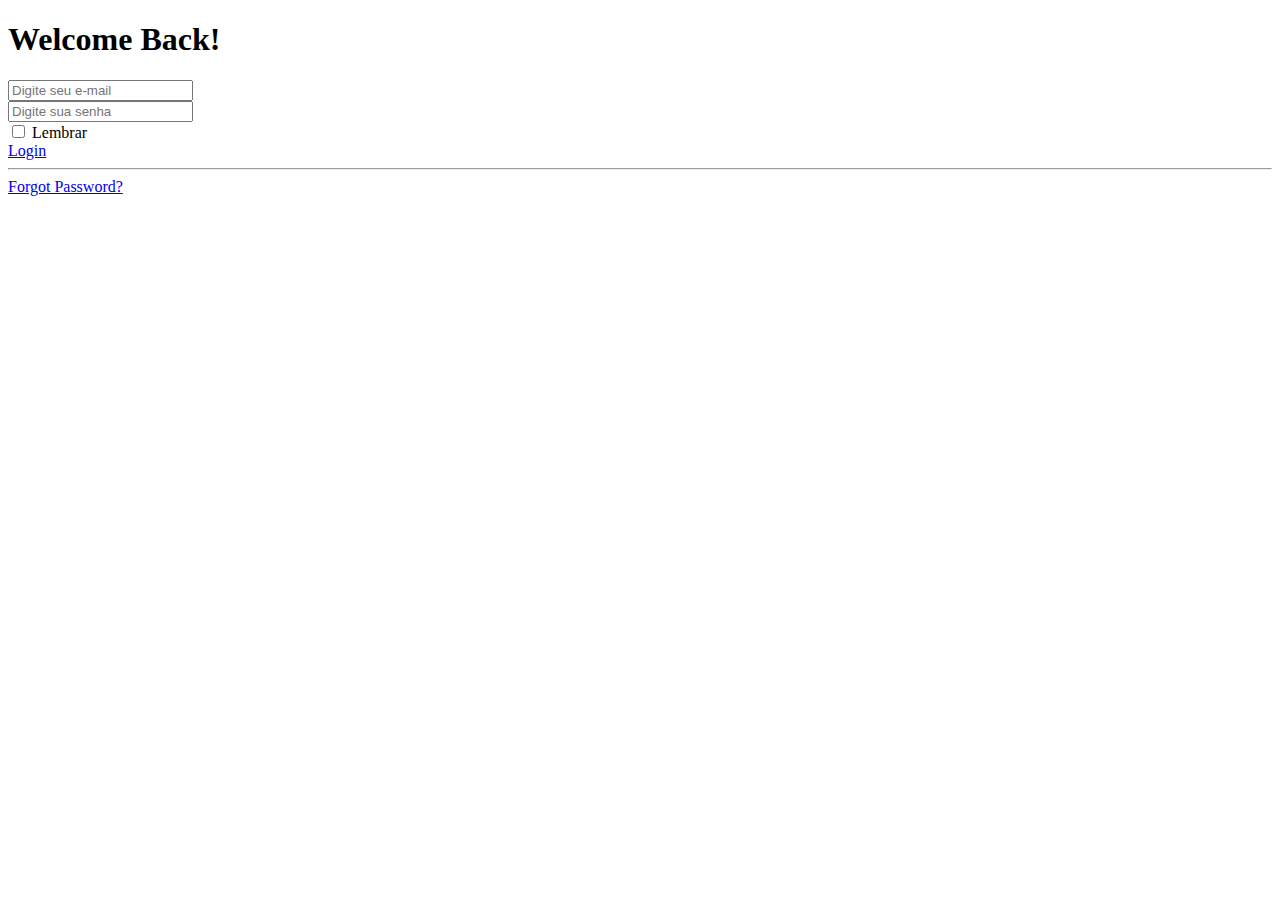
==== sistema-escolar/src/main/resources/templates/login/index.html @ 34a33ed3 "Criando login & alterando UserService" ====
<!DOCTYPE html>
<html lang="pt-br">

<head>

    <meta charset="utf-8">
    <meta http-equiv="X-UA-Compatible" content="IE=edge">
    <meta name="viewport" content="width=device-width, initial-scale=1, shrink-to-fit=no">
    <meta name="description" content="">
    <meta name="author" content="">

    <title>SB Admin 2 - Login</title>

    <!-- Custom fonts for this template-->
    <link href="/vendor/fontawesome-free/css/all.min.css" rel="stylesheet" type="text/css">
    <link
        href="https://fonts.googleapis.com/css?family=Nunito:200,200i,300,300i,400,400i,600,600i,700,700i,800,800i,900,900i"
        rel="stylesheet">

    <!-- Custom styles for this template-->
    <link href="/css/sb-admin-2.min.css" rel="stylesheet">

</head>

<body class="bg-gradient-primary">

    <div class="container">

        <!-- Outer Row -->
        <div class="row justify-content-center">

            <div class="col-xl-10 col-lg-12 col-md-9">

                <div class="card o-hidden border-0 shadow-lg my-5">
                    <div class="card-body p-0">
                        <!-- Nested Row within Card Body -->
                        <div class="row">
                            <div class="col-lg-6 d-none d-lg-block bg-login-image"></div>
                            <div class="col-lg-6">
                                <div class="p-5">
                                    <div class="text-center">
                                        <h1 class="h4 text-gray-900 mb-4">Welcome Back!</h1>
                                    </div>
                                    <form class="user" action="/logar" method="POST">
                                        <div class="form-group">
                                            <input type="email" name="email" class="form-control form-control-user"
                                                id="exampleInputEmail" aria-describedby="emailHelp"
                                                placeholder="Digite seu e-mail">
                                        </div>
                                        <div class="form-group">
                                            <input type="password" name="password" class="form-control form-control-user"
                                                id="exampleInputPassword" placeholder="Digite sua senha">
                                        </div>
                                        <div class="form-group">
                                            <div class="custom-control custom-checkbox small">
                                                <input type="checkbox" name="rememberme" class="custom-control-input" id="customCheck">
                                                <label class="custom-control-label" for="customCheck">Lembrar</label>
                                            </div>
                                        </div>
                                        <a href="/" class="btn btn-primary btn-user btn-block">
                                            Login
                                        </a>
                                    </form>
                                    <hr>
                                    <div class="text-center">
                                        <a class="small" href="forgot-password.html">Forgot Password?</a>
                                    </div>
                                </div>
                            </div>
                        </div>
                    </div>
                </div>

            </div>

        </div>

    </div>

    <!-- Bootstrap core JavaScript-->
    <script src="/vendor/jquery/jquery.min.js"></script>
    <script src="/vendor/bootstrap/js/bootstrap.bundle.min.js"></script>

    <!-- Core plugin JavaScript-->
    <script src="/vendor/jquery-easing/jquery.easing.min.js"></script>

    <!-- Custom scripts for all pages-->
    <script src="/js/sb-admin-2.min.js"></script>

</body>

</html>
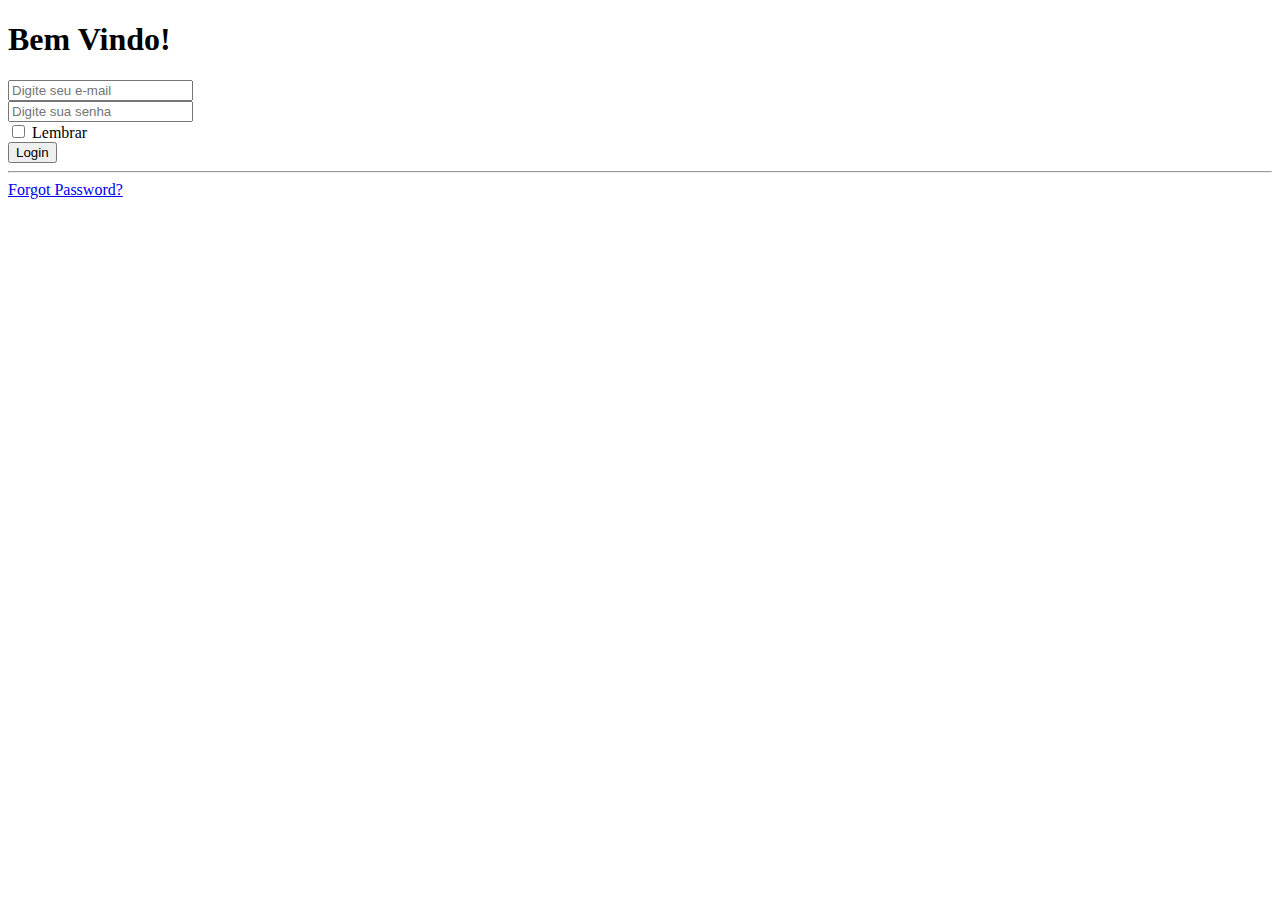
==== commit 23379737: "Adicionando regra de negócio para login" ====
--- a/sistema-escolar/src/main/resources/templates/login/index.html
+++ b/sistema-escolar/src/main/resources/templates/login/index.html
@@ -9,7 +9,7 @@
     <meta name="description" content="">
     <meta name="author" content="">
 
-    <title>SB Admin 2 - Login</title>
+    <title>Login - Sistema Escolar</title>
 
     <!-- Custom fonts for this template-->
     <link href="/vendor/fontawesome-free/css/all.min.css" rel="stylesheet" type="text/css">
@@ -39,7 +39,7 @@
                             <div class="col-lg-6">
                                 <div class="p-5">
                                     <div class="text-center">
-                                        <h1 class="h4 text-gray-900 mb-4">Welcome Back!</h1>
+                                        <h1 class="h4 text-gray-900 mb-4">Bem Vindo!</h1>
                                     </div>
                                     <form class="user" action="/logar" method="POST">
                                         <div class="form-group">
@@ -57,9 +57,9 @@
                                                 <label class="custom-control-label" for="customCheck">Lembrar</label>
                                             </div>
                                         </div>
-                                        <a href="/" class="btn btn-primary btn-user btn-block">
+                                        <button type="submit" class="btn btn-primary btn-user btn-block">
                                             Login
-                                        </a>
+                                        </button>
                                     </form>
                                     <hr>
                                     <div class="text-center">
